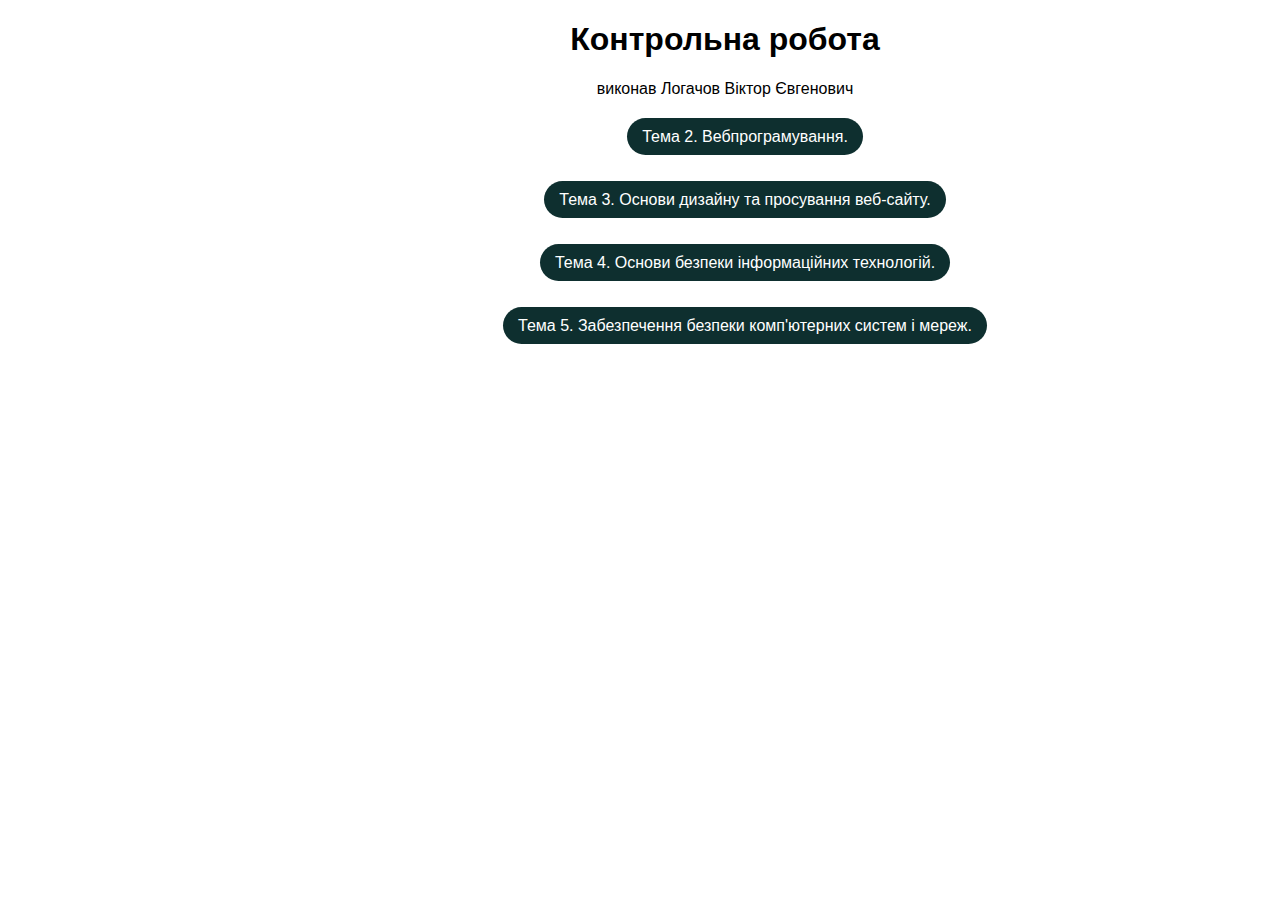
==== index.html @ 76b35c53 "add files" ====
<!DOCTYPE html>
<html lang="uk">
<head>
  <meta charset="UTF-8">
  <meta http-equiv="X-UA-Compatible" content="IE=edge">
  <meta name="viewport" content="width=device-width, initial-scale=1.0">
  <link href="https://cdn.jsdelivr.net/npm/bootstrap@5.0.2/dist/css/bootstrap.min.css" rel="stylesheet" integrity="sha384-EVSTQN3/azprG1Anm3QDgpJLIm9Nao0Yz1ztcQTwFspd3yD65VohhpuuCOmLASjC" crossorigin="anonymous">
  <link rel="stylesheet" href="./styles/style.css">
  <title>Homepage</title>
</head>
<body class="container">
  <main class="main">
    <h1 class="title">Контрольна робота</h1>
    <p class="pre-title">виконав Логачов Віктор Євгенович</p>
    <ol class="main-list list">
    <li class="main-list__item"><a class="main-list__link link" href="./01-Theme-2.html">Тема 2. Вебпрограмування.</a></li>
    <li class="main-list__item"><a class="main-list__link link" href="./02-Theme-3.html">Тема 3. Основи дизайну та просування веб-сайту.</a></li>
    <li class="main-list__item"><a class="main-list__link link" href="./03-Theme-4.html">Тема 4. Основи безпеки інформаційних технологій.</a></li>
    <li class="main-list__item"><a class="main-list__link link" href="./04-Theme-5.html">Тема 5. Забезпечення безпеки комп'ютерних систем і мереж.</a></li>
  </ol>
  <!-- <button class="main-btn" type="button">Поставити "відмінно"</button> -->
</main> 
</body>
</html>
---- styles/style.css ----
body {
  margin: 0;
  font-family: 'Montserrat', sans-serif;
  background-color: #ffffff;
}

.container {
  margin: 0 auto;
  width: 100%;
  padding-left: 15px;
  padding-right: 15px;
  @media screen and (min-width: 414px) {
    max-width: 414px;
  }
  @media screen and (min-width: 1024px) {
    max-width: 1024px;
    padding-left: 47px;
    padding-right: 47px;
  }
  @media screen and (min-width: 1280px) {
    max-width: 1280px;
    padding-left: 85px;
    padding-right: 85px;
  }
}

.list {
  list-style: none;
}
.link{
  text-decoration: none;
  color: black;
}
.title{
  text-align: center;
}
.pre-title{
  text-align: center;
  margin-bottom: 20px;
}


.is-hidden {
  position: absolute;
  width: 1px;
  height: 1px;
  margin: -1px;
  border: 0;
  padding: 0;
  clip: rect(0 0 0 0);
  overflow: hidden;
}

.main-list{
  display: flex;
  flex-direction: column;
  align-items: center;
  row-gap: 25px;
}

.main-list__item{
  padding: 10px 15px;
  
  border-radius: 20px;
}

.main-list__link{
  background-color: rgb(14, 47, 47);
  color: #ffffff;
  padding: 10px 15px;
  border-radius: 20px;
}

.main-list__link:hover, .main-list__link:focus {
  color: rgb(14, 47, 47);
  background-color: rgb(23, 189, 189);
}
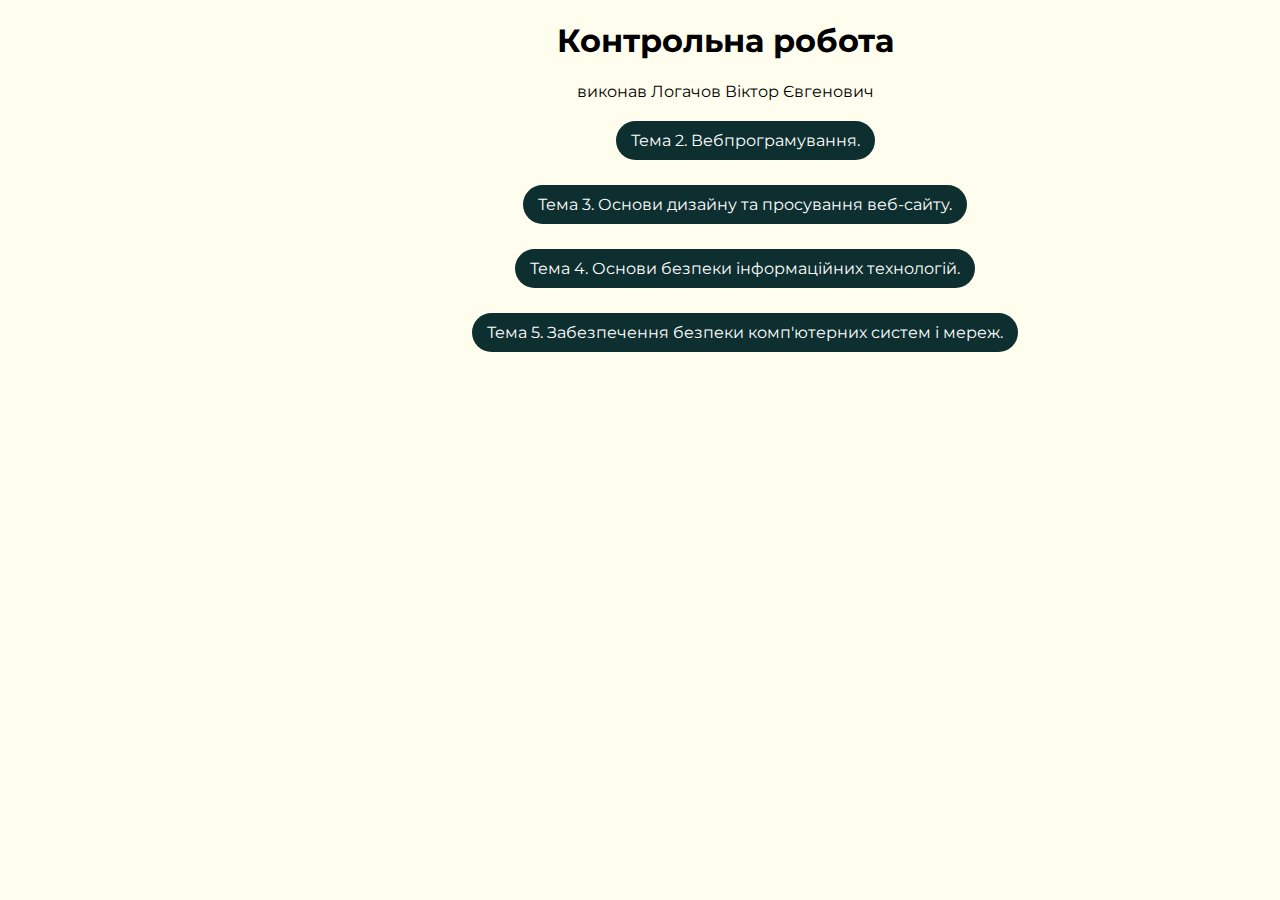
==== commit a9dd17bb: "uppdated" ====
--- a/index.html
+++ b/index.html
@@ -4,6 +4,12 @@
   <meta charset="UTF-8">
   <meta http-equiv="X-UA-Compatible" content="IE=edge">
   <meta name="viewport" content="width=device-width, initial-scale=1.0">
+  <link rel="preconnect" href="https://fonts.googleapis.com" />
+    <link rel="preconnect" href="https://fonts.gstatic.com" crossorigin />
+    <link
+      href="https://fonts.googleapis.com/css2?family=Montserrat:wght@300;400;500;600;700&family=Raleway:wght@700&family=Roboto:wght@400;500;700;900&display=swap"
+      rel="stylesheet"
+    />
   <link href="https://cdn.jsdelivr.net/npm/bootstrap@5.0.2/dist/css/bootstrap.min.css" rel="stylesheet" integrity="sha384-EVSTQN3/azprG1Anm3QDgpJLIm9Nao0Yz1ztcQTwFspd3yD65VohhpuuCOmLASjC" crossorigin="anonymous">
   <link rel="stylesheet" href="./styles/style.css">
   <title>Homepage</title>
--- a/styles/style.css
+++ b/styles/style.css
@@ -1,7 +1,13 @@
 body {
   margin: 0;
   font-family: 'Montserrat', sans-serif;
-  background-color: #ffffff;
+  background-color: #fffdee;
+}
+
+img {
+  max-width: 100%;
+  height: auto;
+  display: block;
 }
 
 .container {
@@ -39,6 +45,12 @@
   margin-bottom: 20px;
 }
 
+.image{
+  position: relative;
+  top: -25px;
+  border-radius: 2px;
+    box-shadow: 2px 2px 60px 2px rgb(0 0 0 / 25%);
+}
 
 .is-hidden {
   position: absolute;
@@ -74,4 +86,155 @@
 .main-list__link:hover, .main-list__link:focus {
   color: rgb(14, 47, 47);
   background-color: rgb(23, 189, 189);
+}
+
+.form-check {
+  display: flex;
+  flex-direction: column;
+}
+
+.modal-body {
+  margin: 0 auto;
+}
+
+.second-modal-footer{
+  display: flex;
+    flex-direction: column;
+    row-gap: 20px;
+    align-items: center;
+}
+
+.second-modal-footer textarea {
+  width: 50px;
+}
+
+.second-modal-footer__btn{
+  width: 100%;
+}
+
+.second-form{
+  display: flex;
+  flex-direction: column;
+  row-gap: 15px;
+}
+
+.buttons{
+  display: flex;
+  flex-direction: column;
+  row-gap: 30px;
+  align-items: center;
+  justify-content: center;
+  height: 350px;
+}
+
+.navbar-nav__link{
+  color: rgb(144, 144, 0) !important;
+}
+
+.navbar-nav__link:hover, .navbar-nav__link:focus{
+  color: rgb(250, 250, 0) !important;
+}
+
+.navbar-nav__link_active{
+  color: rgb(250, 250, 0) !important;
+}
+
+.hero {
+  display: flex;
+  flex-direction: column;
+  justify-content: center;
+  align-items: center;
+  height: 500px;
+  /* background-color: blueviolet; */
+  background-color: #3e3e3e;
+  background-image: linear-gradient(rgba(0, 0, 0, 0.65), rgba(0, 0, 0, 0.65)),
+    url(../images/pexels-vlada-karpovich-9969255.jpg);
+  background-size: cover;
+  background-repeat: no-repeat;
+  background-position: center;
+}
+
+.hero__title{
+  color: #ffffff;
+}
+
+.hero__text{
+  color: #ffffff;
+}
+.about{
+display: flex;
+justify-content: space-evenly;
+    align-items: center;
+}
+
+.about__text{
+  width: 400px;
+}
+
+.about__image{
+  
+}
+
+.about__text.first{
+  position: relative;
+  right: -20px;
+}
+
+.about__text.second{
+  position: relative;
+  left: -20px;
+}
+
+.first-page{
+  padding-top: 30px;
+  display: flex;
+justify-content: space-evenly;
+    align-items: center;
+}
+
+.first-page__box{
+  display: flex;
+  flex-direction: column;
+  row-gap: 15px;
+justify-content: center;
+    align-items: center;
+}
+
+.first-page__text{
+  width: 550px;
+}
+
+.second-page{
+  display: flex;
+justify-content: space-evenly;
+    align-items: center;
+}
+
+.second-page__text{
+  width: 400px;
+}
+
+.second-page__text.first{
+  position: relative;
+  right: -20px;
+}
+
+.second-page__text.second{
+  position: relative;
+  left: -20px;
+}
+
+.second-page__text.third{
+  position: relative;
+  right: -20px;
+}
+
+.third-page{
+  display: flex;
+justify-content: space-evenly;
+    align-items: center;
+}
+
+.third-page__text{
+  width: 400px;
 }